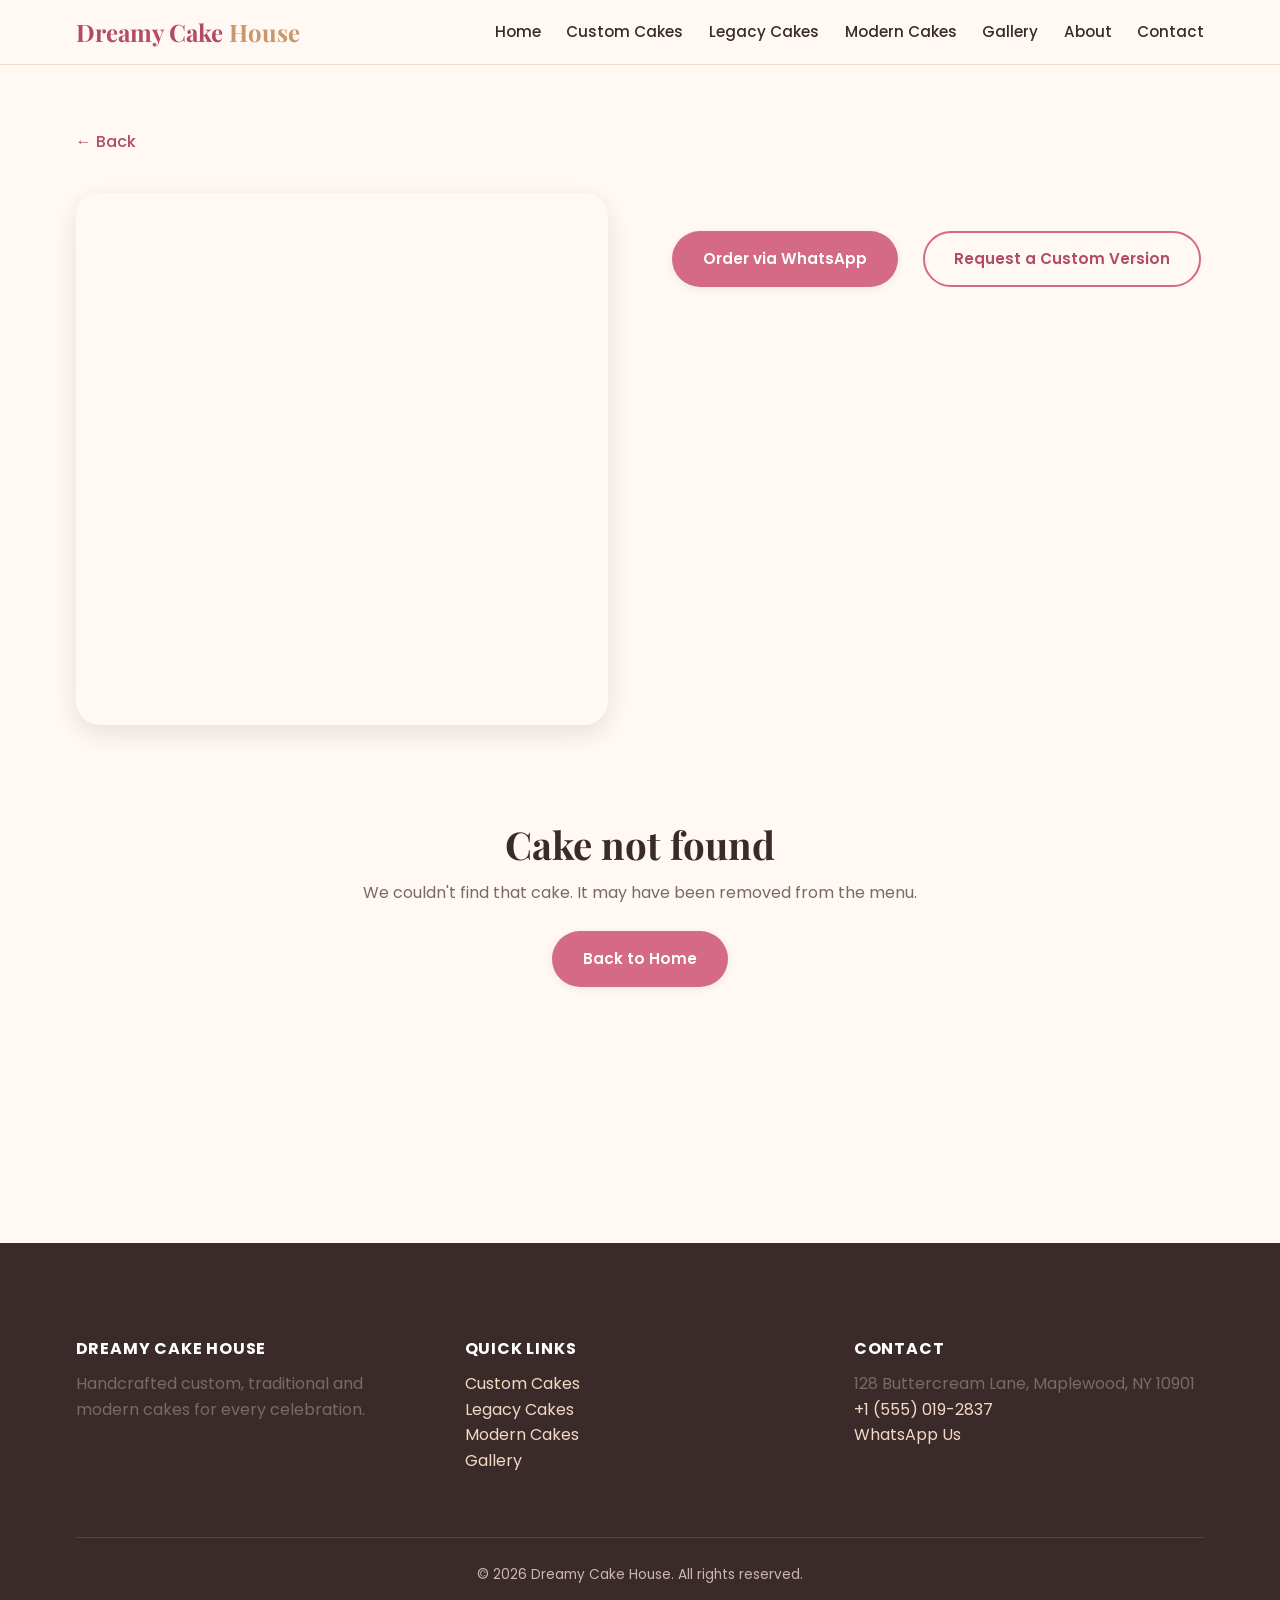
==== cake.html @ 524bcc01 "Initial commit: Dreamy Cake House website Co-Authored-By: Claude Sonnet 5 <noreply@anthropic.com>" ====
﻿<!DOCTYPE html>
<html lang="en">
<head>
  <meta charset="UTF-8">
  <meta name="viewport" content="width=device-width, initial-scale=1.0">
  <title>Cake Details | Dreamy Cake House</title>
  <link rel="preconnect" href="https://fonts.googleapis.com">
  <link href="https://fonts.googleapis.com/css2?family=Playfair+Display:wght@600;700&family=Poppins:wght@400;500;600;700&display=swap" rel="stylesheet">
  <link rel="stylesheet" href="shared/variables.css">
  <link rel="stylesheet" href="shared/base.css">
  <link rel="stylesheet" href="pages/cake-detail/cake-detail.css">
</head>
<body>

  <div id="site-header"></div>

  <section class="detail-section">
    <div class="container">
      <a class="back-link" href="javascript:history.back()">&larr; Back</a>

      <div id="detail-content" class="detail-grid" hidden>
        <div class="detail-thumb" id="detail-thumb"></div>
        <div>
          <h1 id="detail-name"></h1>
          <div class="detail-flavor" id="detail-flavor"></div>
          <div class="detail-badges" id="detail-badges"></div>
          <p id="detail-description"></p>
          <div class="detail-price" id="detail-price"></div>
          <div class="detail-actions">
            <a class="btn btn-primary" id="order-cta" target="_blank" rel="noopener">Order via WhatsApp</a>
            <a class="btn btn-outline" href="custom-cakes.html">Request a Custom Version</a>
          </div>
        </div>
      </div>

      <div id="detail-not-found" class="empty-state" hidden>
        <h2>Cake not found</h2>
        <p>We couldn't find that cake. It may have been removed from the menu.</p>
        <a class="btn btn-primary" href="index.html">Back to Home</a>
      </div>
    </div>
  </section>

  <div id="site-footer"></div>

  <script src="shared/utils.js"></script>
  <script src="shared/header.js"></script>
  <script src="shared/footer.js"></script>
  <script src="pages/cake-detail/cake-detail.js"></script>
  <script>
    renderHeader('');
    renderFooter();
  </script>
</body>
</html>
---- shared/variables.css ----
/* ==========================================================================
   Design tokens for Dreamy Cake House.
   Every page/feature stylesheet should rely on these variables instead of
   hardcoding colors/fonts, so a palette or font change happens in one place.
   ========================================================================== */

:root {
  /* Colors */
  --color-bg: #fff8f3;
  --color-bg-alt: #fdeee5;
  --color-surface: #ffffff;
  --color-primary: #d46a86;
  --color-primary-dark: #b14b68;
  --color-primary-light: #f3c9d5;
  --color-accent: #c9976a;
  --color-accent-light: #e9d3b8;
  --color-text: #3a2a2a;
  --color-text-light: #7a6a63;
  --color-border: #f0ddd0;
  --color-success: #4b8b6f;
  --color-error: #c1443a;

  /* Typography */
  --font-heading: 'Playfair Display', Georgia, serif;
  --font-body: 'Poppins', -apple-system, Segoe UI, sans-serif;

  /* Spacing scale */
  --space-xs: 0.4rem;
  --space-sm: 0.8rem;
  --space-md: 1.6rem;
  --space-lg: 2.4rem;
  --space-xl: 4rem;
  --space-2xl: 6rem;

  /* Layout */
  --max-width: 1180px;
  --radius-sm: 6px;
  --radius-md: 14px;
  --radius-lg: 24px;
  --shadow-sm: 0 2px 8px rgba(58, 42, 42, 0.08);
  --shadow-md: 0 8px 24px rgba(58, 42, 42, 0.12);
  --transition: 0.2s ease;
}
---- shared/base.css ----
/* ==========================================================================
   Base reset, typography, and shared components (header, footer, buttons,
   cards, badges). Loaded on every page after variables.css.
   Page-specific styles live in /pages/<feature>/*.css and should only add
   to what's here, not redefine it.
   ========================================================================== */

* { box-sizing: border-box; }

html { scroll-behavior: smooth; }

body {
  margin: 0;
  font-family: var(--font-body);
  color: var(--color-text);
  background: var(--color-bg);
  line-height: 1.6;
}

img { max-width: 100%; display: block; }

h1, h2, h3, h4 {
  font-family: var(--font-heading);
  line-height: 1.2;
  margin: 0 0 var(--space-sm);
  color: var(--color-text);
}

h1 { font-size: clamp(2.2rem, 4vw, 3.4rem); }
h2 { font-size: clamp(1.7rem, 3vw, 2.4rem); }
h3 { font-size: 1.3rem; }

p { margin: 0 0 var(--space-md); color: var(--color-text-light); }

a { color: var(--color-primary-dark); text-decoration: none; }
a:hover { text-decoration: underline; }

.container {
  max-width: var(--max-width);
  margin: 0 auto;
  padding: 0 var(--space-md);
}

section { padding: var(--space-2xl) 0; }

/* ---- Buttons ---- */
.btn {
  display: inline-block;
  font-family: var(--font-body);
  font-weight: 600;
  font-size: 0.95rem;
  padding: 0.85rem 1.8rem;
  border-radius: 999px;
  border: 2px solid transparent;
  cursor: pointer;
  transition: transform var(--transition), box-shadow var(--transition), background var(--transition);
  text-decoration: none;
}
.btn:hover { text-decoration: none; transform: translateY(-2px); }

.btn-primary {
  background: var(--color-primary);
  color: #fff;
  box-shadow: var(--shadow-sm);
}
.btn-primary:hover { background: var(--color-primary-dark); box-shadow: var(--shadow-md); }

.btn-outline {
  background: transparent;
  border-color: var(--color-primary);
  color: var(--color-primary-dark);
}
.btn-outline:hover { background: var(--color-primary-light); }

/* ---- Site header ---- */
.site-header {
  position: sticky;
  top: 0;
  z-index: 100;
  background: rgba(255, 248, 243, 0.95);
  backdrop-filter: blur(6px);
  border-bottom: 1px solid var(--color-border);
}

.site-header .container {
  display: flex;
  align-items: center;
  justify-content: space-between;
  padding-top: var(--space-sm);
  padding-bottom: var(--space-sm);
}

.site-header .logo {
  font-family: var(--font-heading);
  font-size: 1.5rem;
  font-weight: 700;
  color: var(--color-primary-dark);
}
.site-header .logo span { color: var(--color-accent); }

.site-nav { display: flex; align-items: center; gap: var(--space-lg); }
.site-nav ul {
  display: flex;
  list-style: none;
  gap: var(--space-md);
  margin: 0;
  padding: 0;
}
.site-nav a {
  color: var(--color-text);
  font-weight: 500;
  font-size: 0.95rem;
  padding: 0.3rem 0;
  border-bottom: 2px solid transparent;
}
.site-nav a:hover,
.site-nav a.active {
  color: var(--color-primary-dark);
  border-bottom-color: var(--color-primary);
  text-decoration: none;
}

.nav-toggle {
  display: none;
  background: none;
  border: none;
  font-size: 1.6rem;
  cursor: pointer;
  color: var(--color-text);
}

@media (max-width: 780px) {
  .nav-toggle { display: block; }
  .site-nav {
    position: absolute;
    top: 100%;
    left: 0;
    right: 0;
    background: var(--color-surface);
    border-bottom: 1px solid var(--color-border);
    flex-direction: column;
    align-items: flex-start;
    padding: var(--space-md);
    display: none;
  }
  .site-nav.open { display: flex; }
  .site-nav ul { flex-direction: column; gap: var(--space-sm); width: 100%; }
}

/* ---- Site footer ---- */
.site-footer {
  background: var(--color-text);
  color: #efe3dc;
  padding: var(--space-2xl) 0 var(--space-lg);
  margin-top: var(--space-2xl);
}
.site-footer a { color: #f3d9c4; }
.site-footer h4 { color: #fff; font-family: var(--font-body); font-size: 1rem; text-transform: uppercase; letter-spacing: 0.05em; }
.footer-grid {
  display: grid;
  grid-template-columns: repeat(auto-fit, minmax(200px, 1fr));
  gap: var(--space-lg);
  margin-bottom: var(--space-lg);
}
.footer-bottom {
  text-align: center;
  font-size: 0.85rem;
  color: #cbb9ae;
  border-top: 1px solid rgba(255,255,255,0.12);
  padding-top: var(--space-md);
}

/* ---- Cards / catalog grid ---- */
.cake-grid {
  display: grid;
  grid-template-columns: repeat(auto-fill, minmax(260px, 1fr));
  gap: var(--space-lg);
}

.cake-card {
  background: var(--color-surface);
  border-radius: var(--radius-md);
  overflow: hidden;
  box-shadow: var(--shadow-sm);
  transition: transform var(--transition), box-shadow var(--transition);
  display: flex;
  flex-direction: column;
}
.cake-card:hover { transform: translateY(-4px); box-shadow: var(--shadow-md); }

.cake-card .cake-thumb {
  aspect-ratio: 4 / 3;
  display: flex;
  align-items: center;
  justify-content: center;
  font-size: 3rem;
}

.cake-card .cake-body { padding: var(--space-md); flex: 1; display: flex; flex-direction: column; }
.cake-card h3 { margin-bottom: 0.2rem; }
.cake-card .cake-flavor { font-size: 0.85rem; color: var(--color-accent); font-weight: 600; margin-bottom: var(--space-xs); }
.cake-card .cake-desc { font-size: 0.9rem; flex: 1; }
.cake-card .cake-price { font-family: var(--font-heading); font-size: 1.3rem; color: var(--color-primary-dark); margin-bottom: var(--space-sm); }

/* ---- Badges (occasion tags) ---- */
.badge {
  display: inline-block;
  font-size: 0.72rem;
  font-weight: 600;
  text-transform: uppercase;
  letter-spacing: 0.03em;
  background: var(--color-bg-alt);
  color: var(--color-primary-dark);
  border-radius: 999px;
  padding: 0.2rem 0.7rem;
  margin: 0 0.3rem 0.3rem 0;
}

/* ---- Section heading helper ---- */
.section-heading { text-align: center; max-width: 620px; margin: 0 auto var(--space-xl); }
.section-heading p { margin-bottom: 0; }

/* ---- Form elements (shared look across contact/custom-cakes forms) ---- */
.field { margin-bottom: var(--space-md); }
.field label { display: block; font-weight: 600; margin-bottom: 0.35rem; font-size: 0.92rem; }
.field .hint { font-size: 0.8rem; color: var(--color-text-light); margin-top: 0.3rem; }
.field input,
.field select,
.field textarea {
  width: 100%;
  padding: 0.7rem 0.9rem;
  border: 1px solid var(--color-border);
  border-radius: var(--radius-sm);
  font-family: var(--font-body);
  font-size: 0.95rem;
  background: var(--color-surface);
  color: var(--color-text);
}
.field input:focus,
.field select:focus,
.field textarea:focus {
  outline: none;
  border-color: var(--color-primary);
  box-shadow: 0 0 0 3px var(--color-primary-light);
}
.field-row { display: grid; grid-template-columns: repeat(auto-fit, minmax(200px, 1fr)); gap: var(--space-md); }

.form-status {
  padding: var(--space-md);
  border-radius: var(--radius-sm);
  margin-top: var(--space-md);
  display: none;
}
.form-status.success { display: block; background: #e5f3ec; color: var(--color-success); }
.form-status.error { display: block; background: #fbe8e6; color: var(--color-error); }

/* ---- Utility ---- */
.bg-alt { background: var(--color-bg-alt); }
.text-center { text-align: center; }
.mt-lg { margin-top: var(--space-lg); }
.empty-state { text-align: center; padding: var(--space-2xl) 0; color: var(--color-text-light); }
---- pages/cake-detail/cake-detail.css ----
/* Cake detail page (cake.html?id=...) */

.detail-section { padding: var(--space-xl) 0; }

.detail-grid {
  display: grid;
  grid-template-columns: 1fr 1fr;
  gap: var(--space-xl);
  align-items: start;
}

.detail-thumb {
  aspect-ratio: 1 / 1;
  border-radius: var(--radius-lg);
  display: flex;
  align-items: center;
  justify-content: center;
  font-size: 8rem;
  box-shadow: var(--shadow-md);
}

.detail-flavor { color: var(--color-accent); font-weight: 600; margin-bottom: var(--space-sm); }
.detail-price { font-family: var(--font-heading); font-size: 2rem; color: var(--color-primary-dark); margin: var(--space-sm) 0; }
.detail-actions { display: flex; gap: var(--space-md); flex-wrap: wrap; margin-top: var(--space-lg); }
.detail-badges { margin-bottom: var(--space-md); }

.back-link { display: inline-block; margin-bottom: var(--space-lg); font-weight: 500; }

@media (max-width: 780px) {
  .detail-grid { grid-template-columns: 1fr; }
  .detail-thumb { max-width: 320px; margin: 0 auto; font-size: 5rem; }
}
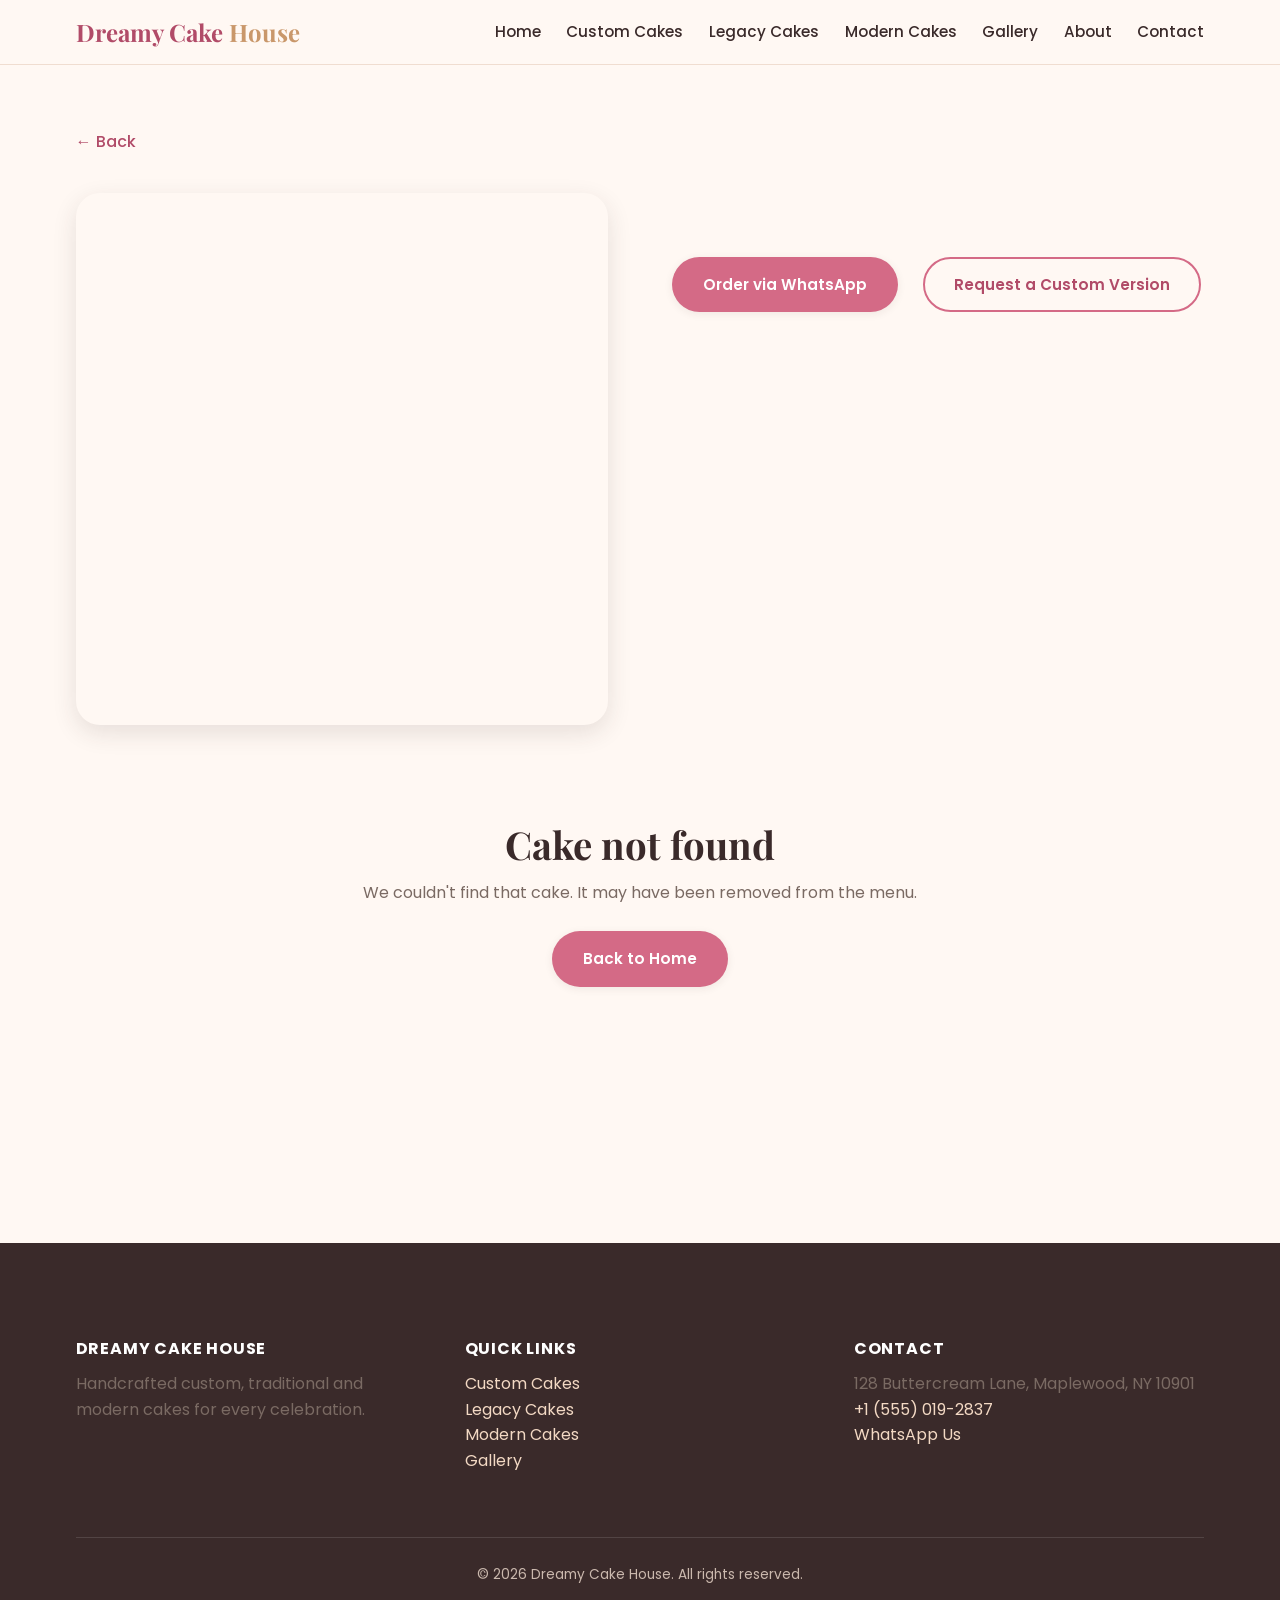
==== commit a2ba3308: "Add owner admin panel, switch pricing to PKR per-pound tiers - New /admin/ panel (not linked in nav)" ====
--- a/cake.html
+++ b/cake.html
@@ -25,6 +25,7 @@
           <div class="detail-flavor" id="detail-flavor"></div>
           <div class="detail-badges" id="detail-badges"></div>
           <p id="detail-description"></p>
+          <div class="detail-tiers" id="detail-tiers"></div>
           <div class="detail-price" id="detail-price"></div>
           <div class="detail-actions">
             <a class="btn btn-primary" id="order-cta" target="_blank" rel="noopener">Order via WhatsApp</a>
--- a/pages/cake-detail/cake-detail.css
+++ b/pages/cake-detail/cake-detail.css
@@ -24,6 +24,29 @@
 .detail-actions { display: flex; gap: var(--space-md); flex-wrap: wrap; margin-top: var(--space-lg); }
 .detail-badges { margin-bottom: var(--space-md); }
 
+.detail-tiers { display: flex; gap: var(--space-sm); flex-wrap: wrap; margin-top: var(--space-sm); }
+.tier-btn {
+  display: flex;
+  flex-direction: column;
+  align-items: center;
+  gap: 0.2rem;
+  min-width: 84px;
+  padding: 0.6rem 1rem;
+  border: 2px solid var(--color-border);
+  border-radius: var(--radius-sm);
+  background: var(--color-surface);
+  font-family: var(--font-body);
+  font-weight: 600;
+  font-size: 0.9rem;
+  color: var(--color-text);
+  cursor: pointer;
+  transition: border-color var(--transition), background var(--transition);
+}
+.tier-btn .tier-price { font-weight: 500; font-size: 0.82rem; color: var(--color-text-light); }
+.tier-btn:hover { border-color: var(--color-primary); }
+.tier-btn.active { border-color: var(--color-primary); background: var(--color-primary-light); }
+.tier-btn.active .tier-price { color: var(--color-primary-dark); }
+
 .back-link { display: inline-block; margin-bottom: var(--space-lg); font-weight: 500; }
 
 @media (max-width: 780px) {
